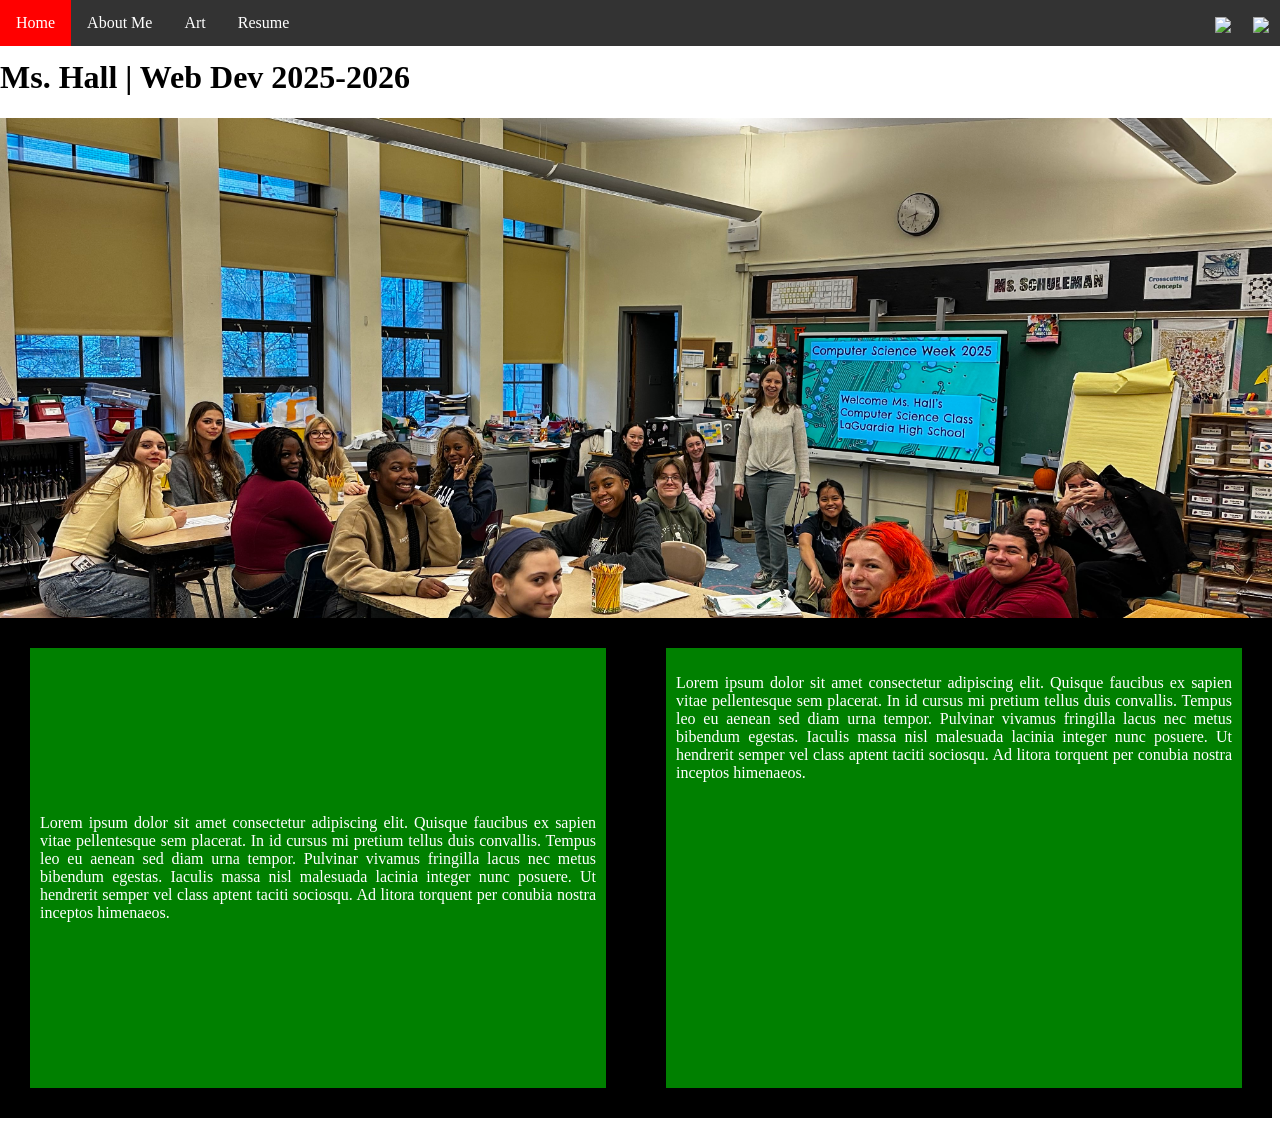
==== index.html @ 23e0edc7 "Initial commit" ====
<!-- Final Project
Requirements
[  ] Customized HTML Page #1
[  ] Customized HTML Page #2 
[  ] Customized HTML Page #3
[  ] Customized HTML Page #4

Select ONE Additional Feature to Add  
[ no ] Feature 1 - Google Font
[ no ] Feature 2 - Include jQuery
[ no ] Feature 3 - Embed Code from Spotify/Google Docs/YouTube
[ no ] Feature 4 - Customized HTML Page #5
-->


<!DOCTYPE html>
<html>
  <head>
    <meta charset="utf-8" />
    <title>Final Portfolio Project</title>
    <link href="style.css" rel="stylesheet" type="text/css" />
    <style>
      /* Styling Only Related To THIS Page */
      /*~~~~~ Taken From:
      https://www.w3schools.com/howto/howto_css_parallax.asp*/
      .parallax {
        /* The image used */
        background-image: url("CS_Ed_Week_2025.jpg");

        /* Set a specific height */
        min-height: 500px;

        /* Create the parallax scrolling effect */
        background-attachment: fixed;
        background-position: center;
        background-repeat: no-repeat;
        background-size: cover;
      }
      .textblock {
        min-height: 500px;
        background-color: black;
        color: white;
      }
      .parent-flex {
        display: flex;
      }
      .child-flex {
        background-color: green;
        margin: 30px;
        padding: 10px;
        text-align: justify;
      }
      .para-1{
        display: flex;
        align-items: center;
      }
    </style>
  </head>
  <body>
    <!-- ⬆⬆⬆⬆ Nav Bar -->
    <ul>
      <li><a class="active" href="index.html">Home</a></li>
      <li><a href="aboutme.html">About Me</a></li>
      <li><a href="art.html">Art</a></li>
      <li><a href="resume.html">Resume</a></li>
      <li style="float: right">
        <a target="_blank" href=""
          ><img
            src="https://www.getfocused.no/wp-content/uploads/2022/09/White-YouTube-Logo-Transparent.png"
            style="width: 25px; margin: -5px"
        /></a>
      </li>
      <li style="float: right">
        <a target="_blank" href=""
          ><img
            src="https://img.icons8.com/win10/512/FFFFFF/instagram-new.png"
            style="width: 25px; margin: -5px"
        /></a>
      </li>
    </ul>

    <!-- ⬇⬇⬇⬇⬇⬇ Main Page Content -->
    <h1>Ms. Hall | Web Dev 2025-2026</h1>
    <div class="parallax"></div>

    <div class="textblock parent-flex">
      <div class="child-flex para-1">
        <p>
          Lorem ipsum dolor sit amet consectetur adipiscing elit. Quisque
          faucibus ex sapien vitae pellentesque sem placerat. In id cursus mi
          pretium tellus duis convallis. Tempus leo eu aenean sed diam urna
          tempor. Pulvinar vivamus fringilla lacus nec metus bibendum egestas.
          Iaculis massa nisl malesuada lacinia integer nunc posuere. Ut
          hendrerit semper vel class aptent taciti sociosqu. Ad litora torquent
          per conubia nostra inceptos himenaeos.
        </p>
      </div>
      <div class="child-flex">
        <p>
          Lorem ipsum dolor sit amet consectetur adipiscing elit. Quisque
          faucibus ex sapien vitae pellentesque sem placerat. In id cursus mi
          pretium tellus duis convallis. Tempus leo eu aenean sed diam urna
          tempor. Pulvinar vivamus fringilla lacus nec metus bibendum egestas.
          Iaculis massa nisl malesuada lacinia integer nunc posuere. Ut
          hendrerit semper vel class aptent taciti sociosqu. Ad litora torquent
          per conubia nostra inceptos himenaeos.
        </p>
      </div>
    </div>
  </body>
</html>
---- style.css ----
/* Styling Only Related To ALL Pages */

body {
  padding-top: 30px;
  margin-left: 0px;
}
/* ⬆⬆⬆⬆ Nav Bar Styling 
~~~~~ Taken From: 
https://www.w3schools.com/css/css_navbar_horizontal.asp */
ul {
  list-style-type: none;
  margin: 0;
  padding: 0;
  overflow: hidden;
  background-color: #333333;
  position: fixed;
  top: 0;
  width: 100%;
  z-index: 999;
}

li {
  float: left;
}

li a {
  display: block;
  color: white;
  text-align: center;
  padding: 14px 16px;
  text-decoration: none;
}

li a:hover:not(.active) {
  background-color: orange;
}

.active {
  background-color: red;
}

h1 {
  width: 100%;
}
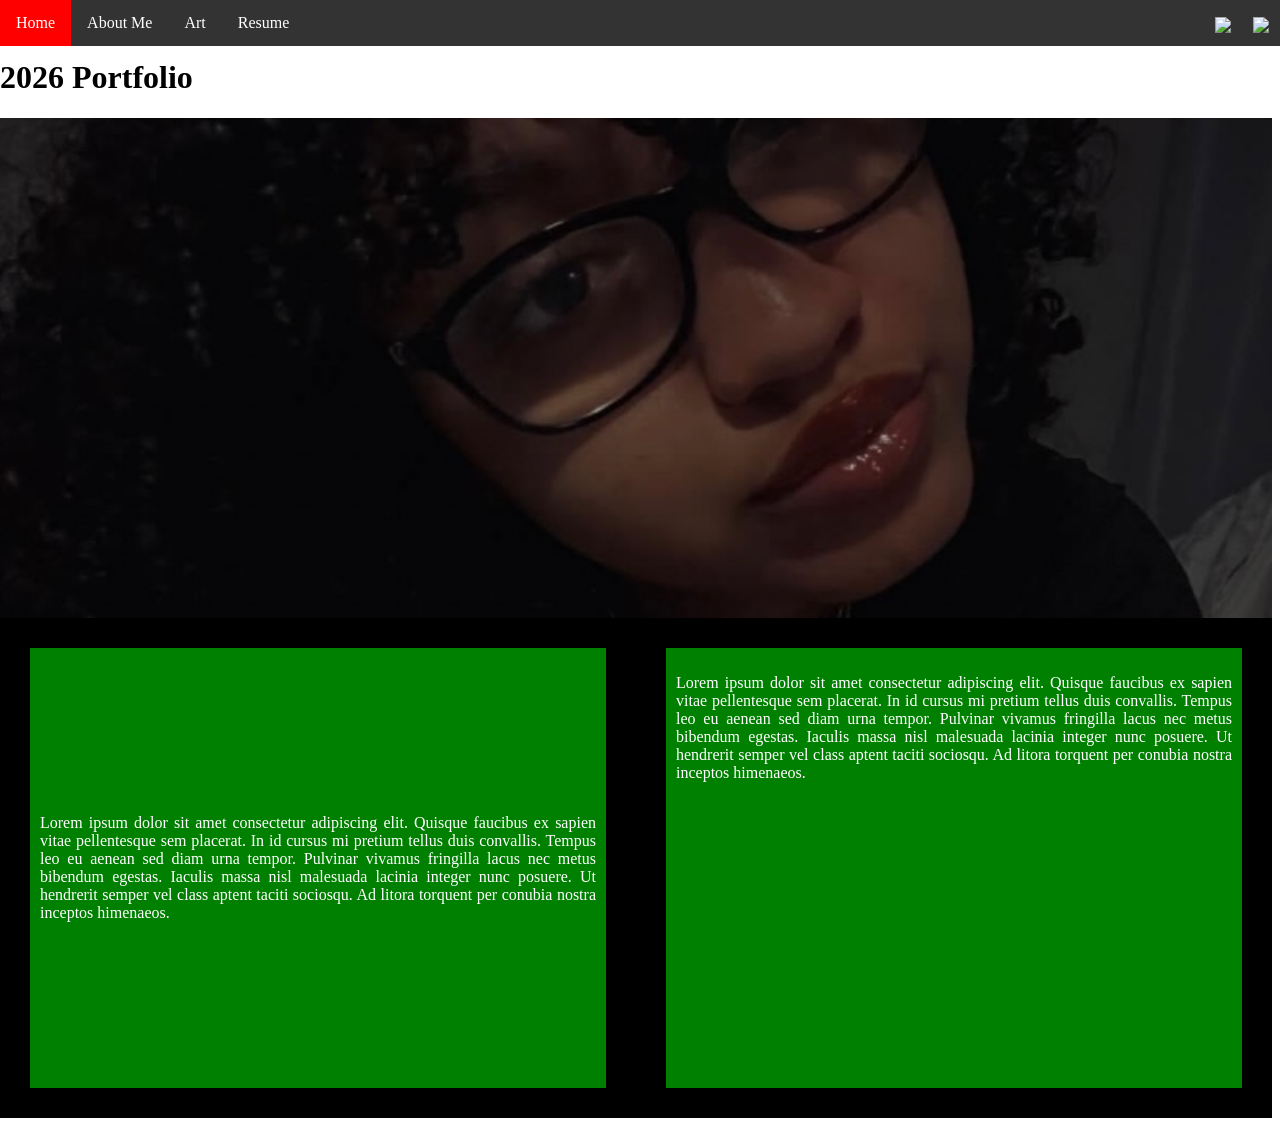
==== commit cd505212: "draft 1" ====
--- a/index.html
+++ b/index.html
@@ -25,7 +25,7 @@
       https://www.w3schools.com/howto/howto_css_parallax.asp*/
       .parallax {
         /* The image used */
-        background-image: url("CS_Ed_Week_2025.jpg");
+        background-image: url("images/IMG_1184.jpeg");
 
         /* Set a specific height */
         min-height: 500px;
@@ -80,7 +80,7 @@
     </ul>
 
     <!-- ⬇⬇⬇⬇⬇⬇ Main Page Content -->
-    <h1>Ms. Hall | Web Dev 2025-2026</h1>
+    <h1>2026 Portfolio</h1>
     <div class="parallax"></div>
 
     <div class="textblock parent-flex">
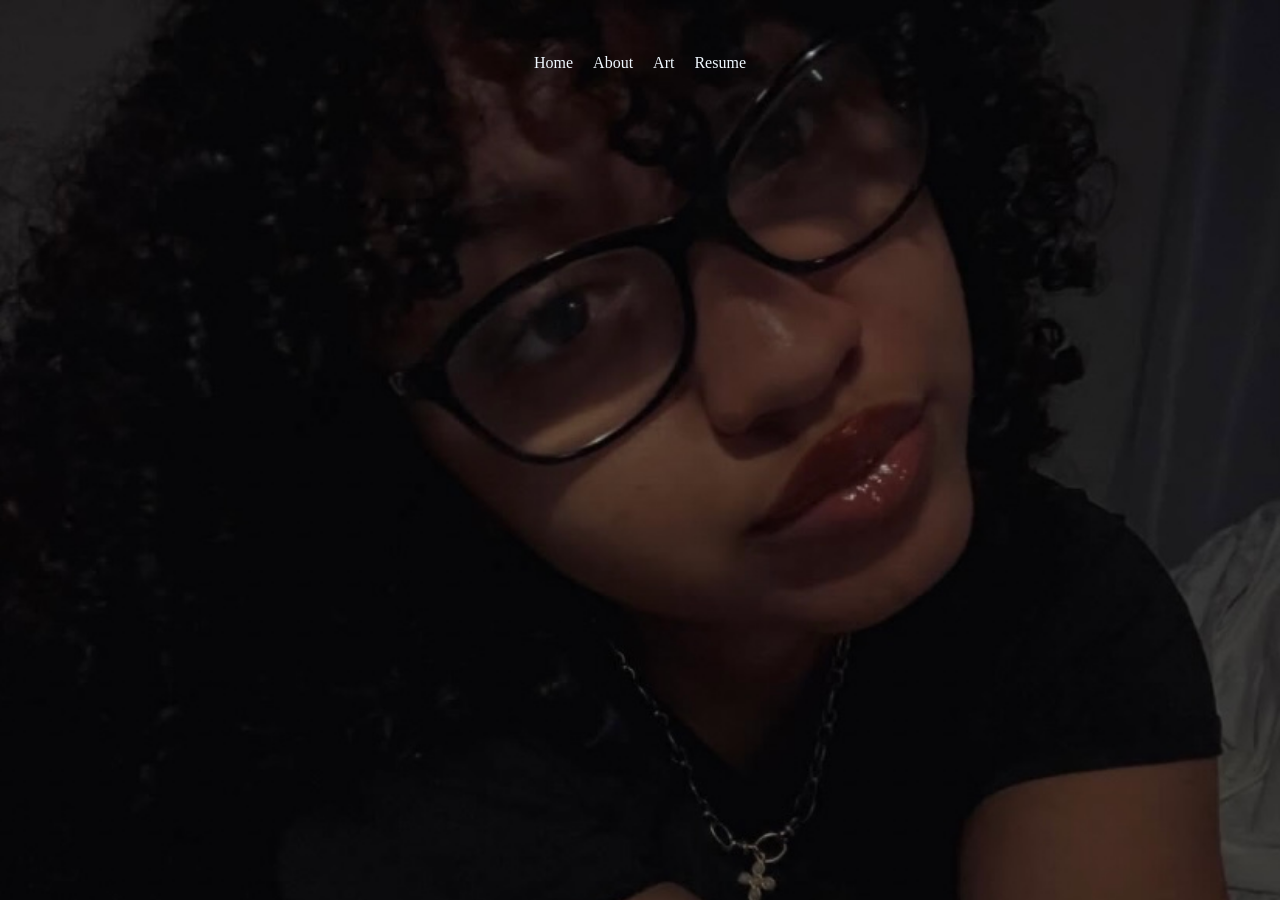
==== commit 4ec798b2: "draft 2" ====
--- a/index.html
+++ b/index.html
@@ -19,93 +19,32 @@
     <meta charset="utf-8" />
     <title>Final Portfolio Project</title>
     <link href="style.css" rel="stylesheet" type="text/css" />
+
+    <link rel="preconnect" href="https://fonts.googleapis.com">
+    <link rel="preconnect" href="https://fonts.gstatic.com" crossorigin>
+    <link href="https://fonts.googleapis.com/css2?family=Fascinate&family=Grand+Hotel&family=Patrick+Hand&display=swap" rel="stylesheet">
+
     <style>
-      /* Styling Only Related To THIS Page */
-      /*~~~~~ Taken From:
-      https://www.w3schools.com/howto/howto_css_parallax.asp*/
-      .parallax {
-        /* The image used */
-        background-image: url("images/IMG_1184.jpeg");
 
-        /* Set a specific height */
-        min-height: 500px;
+    body {
+   background-image: url("images/IMG_1184.jpeg");
+   background-size: cover;
+   background-repeat: no-repeat;
+   background-attachment: fixed;
+  }
 
-        /* Create the parallax scrolling effect */
-        background-attachment: fixed;
-        background-position: center;
-        background-repeat: no-repeat;
-        background-size: cover;
-      }
-      .textblock {
-        min-height: 500px;
-        background-color: black;
-        color: white;
-      }
-      .parent-flex {
-        display: flex;
-      }
-      .child-flex {
-        background-color: green;
-        margin: 30px;
-        padding: 10px;
-        text-align: justify;
-      }
-      .para-1{
-        display: flex;
-        align-items: center;
-      }
     </style>
   </head>
   <body>
-    <!-- ⬆⬆⬆⬆ Nav Bar -->
+<br>
+<br>
     <ul>
-      <li><a class="active" href="index.html">Home</a></li>
-      <li><a href="aboutme.html">About Me</a></li>
-      <li><a href="art.html">Art</a></li>
-      <li><a href="resume.html">Resume</a></li>
-      <li style="float: right">
-        <a target="_blank" href=""
-          ><img
-            src="https://www.getfocused.no/wp-content/uploads/2022/09/White-YouTube-Logo-Transparent.png"
-            style="width: 25px; margin: -5px"
-        /></a>
-      </li>
-      <li style="float: right">
-        <a target="_blank" href=""
-          ><img
-            src="https://img.icons8.com/win10/512/FFFFFF/instagram-new.png"
-            style="width: 25px; margin: -5px"
-        /></a>
-      </li>
+      <li><a href="index.html"> Home</a></li>
+      <li><a href="aboutme.html"> About</a></li>
+      <li><a href="art.html"> Art</a></li>
+      <li><a href="resume.html"> Resume</a></li>
     </ul>
-
-    <!-- ⬇⬇⬇⬇⬇⬇ Main Page Content -->
-    <h1>2026 Portfolio</h1>
-    <div class="parallax"></div>
-
-    <div class="textblock parent-flex">
-      <div class="child-flex para-1">
-        <p>
-          Lorem ipsum dolor sit amet consectetur adipiscing elit. Quisque
-          faucibus ex sapien vitae pellentesque sem placerat. In id cursus mi
-          pretium tellus duis convallis. Tempus leo eu aenean sed diam urna
-          tempor. Pulvinar vivamus fringilla lacus nec metus bibendum egestas.
-          Iaculis massa nisl malesuada lacinia integer nunc posuere. Ut
-          hendrerit semper vel class aptent taciti sociosqu. Ad litora torquent
-          per conubia nostra inceptos himenaeos.
-        </p>
-      </div>
-      <div class="child-flex">
-        <p>
-          Lorem ipsum dolor sit amet consectetur adipiscing elit. Quisque
-          faucibus ex sapien vitae pellentesque sem placerat. In id cursus mi
-          pretium tellus duis convallis. Tempus leo eu aenean sed diam urna
-          tempor. Pulvinar vivamus fringilla lacus nec metus bibendum egestas.
-          Iaculis massa nisl malesuada lacinia integer nunc posuere. Ut
-          hendrerit semper vel class aptent taciti sociosqu. Ad litora torquent
-          per conubia nostra inceptos himenaeos.
-        </p>
-      </div>
-    </div>
+   
+   
   </body>
 </html>
--- a/style.css
+++ b/style.css
@@ -1,44 +1,25 @@
 /* Styling Only Related To ALL Pages */
 
-body {
-  padding-top: 30px;
-  margin-left: 0px;
-}
-/* ⬆⬆⬆⬆ Nav Bar Styling 
-~~~~~ Taken From: 
-https://www.w3schools.com/css/css_navbar_horizontal.asp */
-ul {
+
+ul{
   list-style-type: none;
   margin: 0;
   padding: 0;
-  overflow: hidden;
-  background-color: #333333;
-  position: fixed;
-  top: 0;
-  width: 100%;
-  z-index: 999;
+  display: flex;
+  justify-content: center;
 }
 
-li {
-  float: left;
+li{
+  display: inline;
 }
 
 li a {
+  text-decoration: none;
+  padding: 10px;
+  color: aliceblue;
   display: block;
-  color: white;
-  text-align: center;
-  padding: 14px 16px;
-  text-decoration: none;
-}
+  font-family: "Patrick Hand SC", cursive;
+  font-weight: 400;
+  font-style: normal;
 
-li a:hover:not(.active) {
-  background-color: orange;
-}
-
-.active {
-  background-color: red;
-}
-
-h1 {
-  width: 100%;
-}
+}
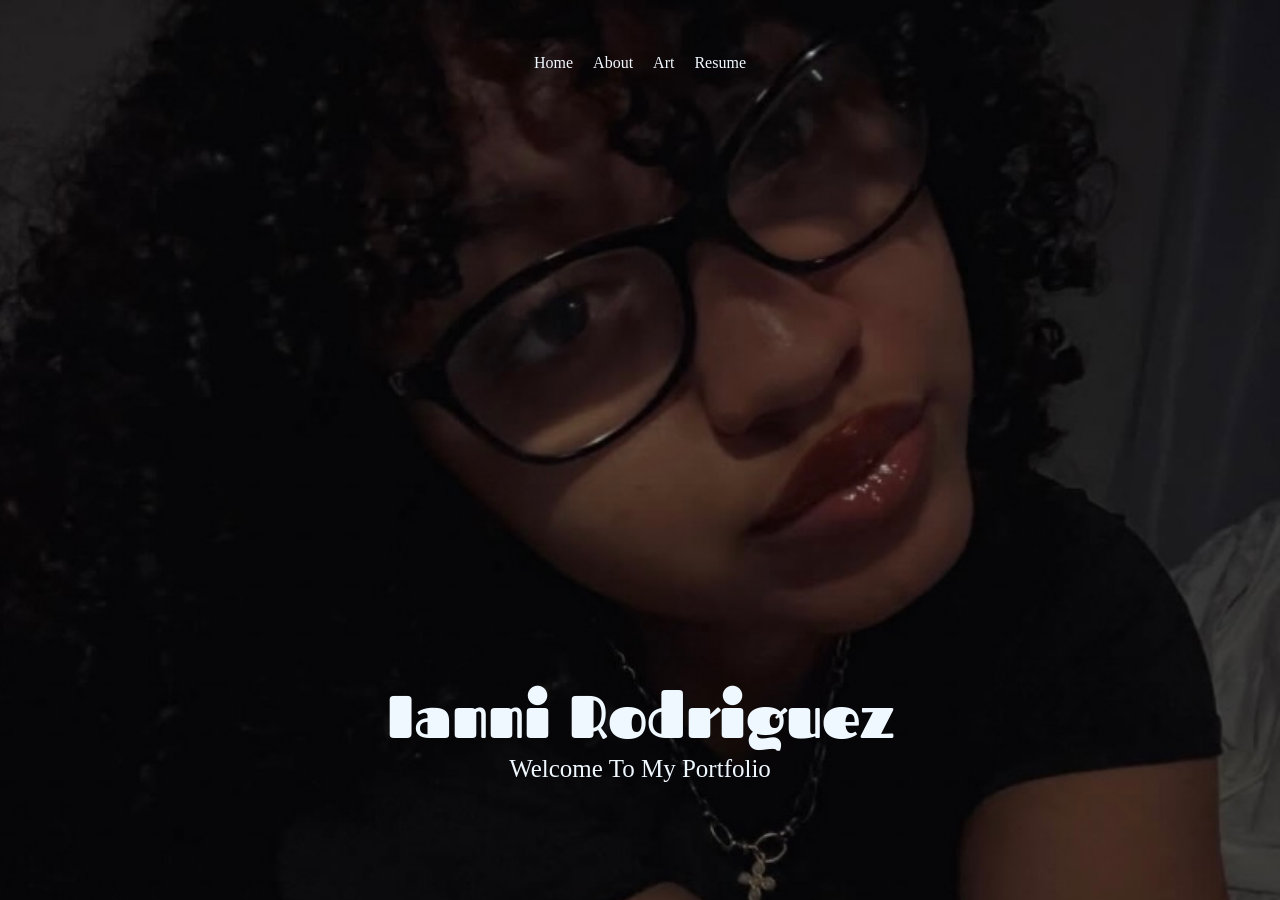
==== commit c3bd5bd8: "draft 3" ====
--- a/index.html
+++ b/index.html
@@ -33,6 +33,44 @@
    background-attachment: fixed;
   }
 
+  h1 {
+    font-family: "Fascinate", system-ui;
+    font-weight: 400;
+    font-style: normal;
+    color: aliceblue;
+    font-size: +60px;
+    width: fit-content;
+    margin: auto;
+  }
+
+  .typewriter {
+    color: aliceblue;
+    width: fit-content;
+      font-family: "Patrick Hand SC", cursive;
+      font-weight: 400;
+      font-style: normal;
+    overflow: hidden;
+    border-right: .15em;
+    white-space: nowrap;
+    margin: auto;
+    letter-spacing: normal;
+    animation:
+      typing 3.5s steps(30, end),
+      blink-caret .5s step-end infinite;
+      font-size: 25px;
+  }
+
+  @keyframes typing {
+    from {width: 0;}
+    to {width: 330px;}
+  }
+
+  @keyframes blink-caret {
+    from, to { border-color: transparent }
+    50% { border-color: white }
+  }
+
+
     </style>
   </head>
   <body>
@@ -45,6 +83,40 @@
       <li><a href="resume.html"> Resume</a></li>
     </ul>
    
-   
+<br>
+<br>
+<br>
+<br>
+<br>
+<br>
+<br>
+<br>
+<br>
+<br>
+<br>
+<br>
+<br>
+<br>
+<br>
+<br>
+<br>
+<br>
+<br>
+<br>
+<br>
+<br>
+<br>
+<br>
+<br>
+<br>
+<br>
+<br>
+<br>
+<br>
+<br>
+<br>
+<br>
+   <h1>Ianni Rodriguez</h1>
+   <h3 class="typewriter">Welcome To My Portfolio</h3>
   </body>
 </html>
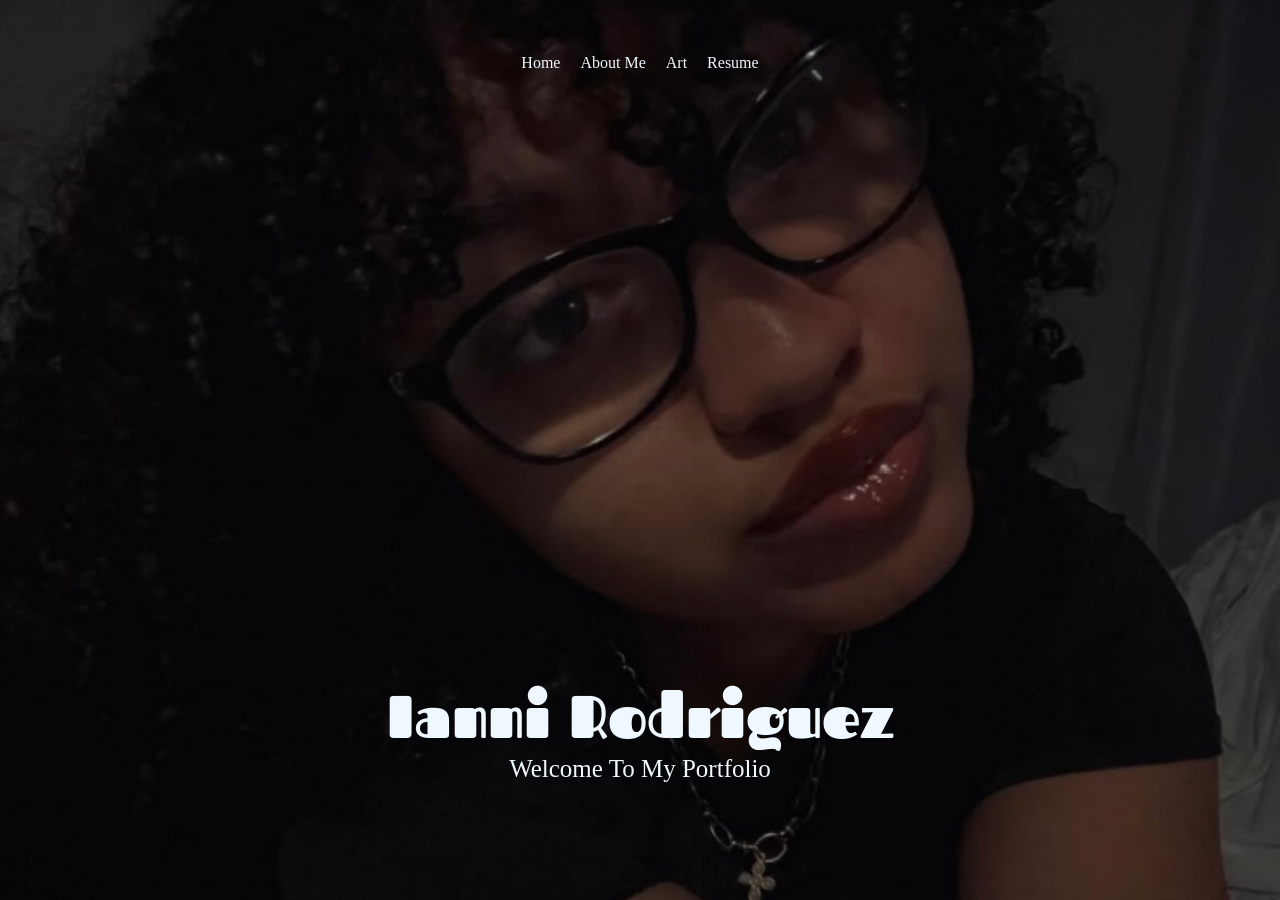
==== commit 1ac3d6b7: "draft 5" ====
--- a/index.html
+++ b/index.html
@@ -78,7 +78,7 @@
 <br>
     <ul>
       <li><a href="index.html"> Home</a></li>
-      <li><a href="aboutme.html"> About</a></li>
+      <li><a href="aboutme.html"> About Me</a></li>
       <li><a href="art.html"> Art</a></li>
       <li><a href="resume.html"> Resume</a></li>
     </ul>
